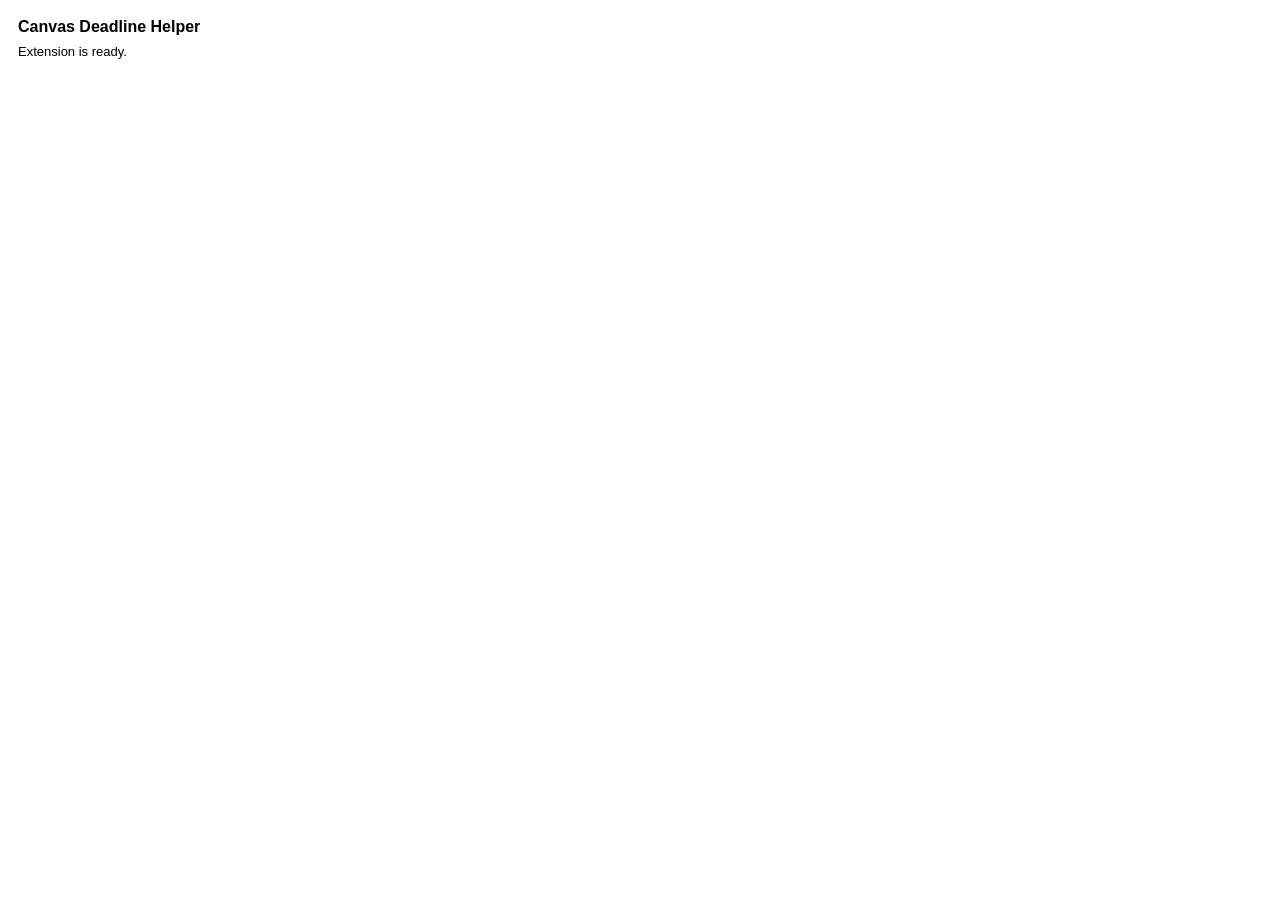
==== popup.html @ a5333c0f "Build and test basic Chrome extension" ====
<!DOCTYPE html>
<html lang="en">
<head>
  <meta charset="UTF-8" />
  <title>Canvas Deadline Helper</title>
  <style>
    body {
      font-family: sans-serif;
      width: 220px;
      padding: 10px;
    }
    h1 {
      font-size: 16px;
      margin: 0 0 8px 0;
    }
    p {
      font-size: 13px;
      margin: 0;
    }
  </style>
</head>
<body>
  <h1>Canvas Deadline Helper</h1>
  <p>Extension is ready.</p>
  <script src="popup.js"></script>
</body>
</html>
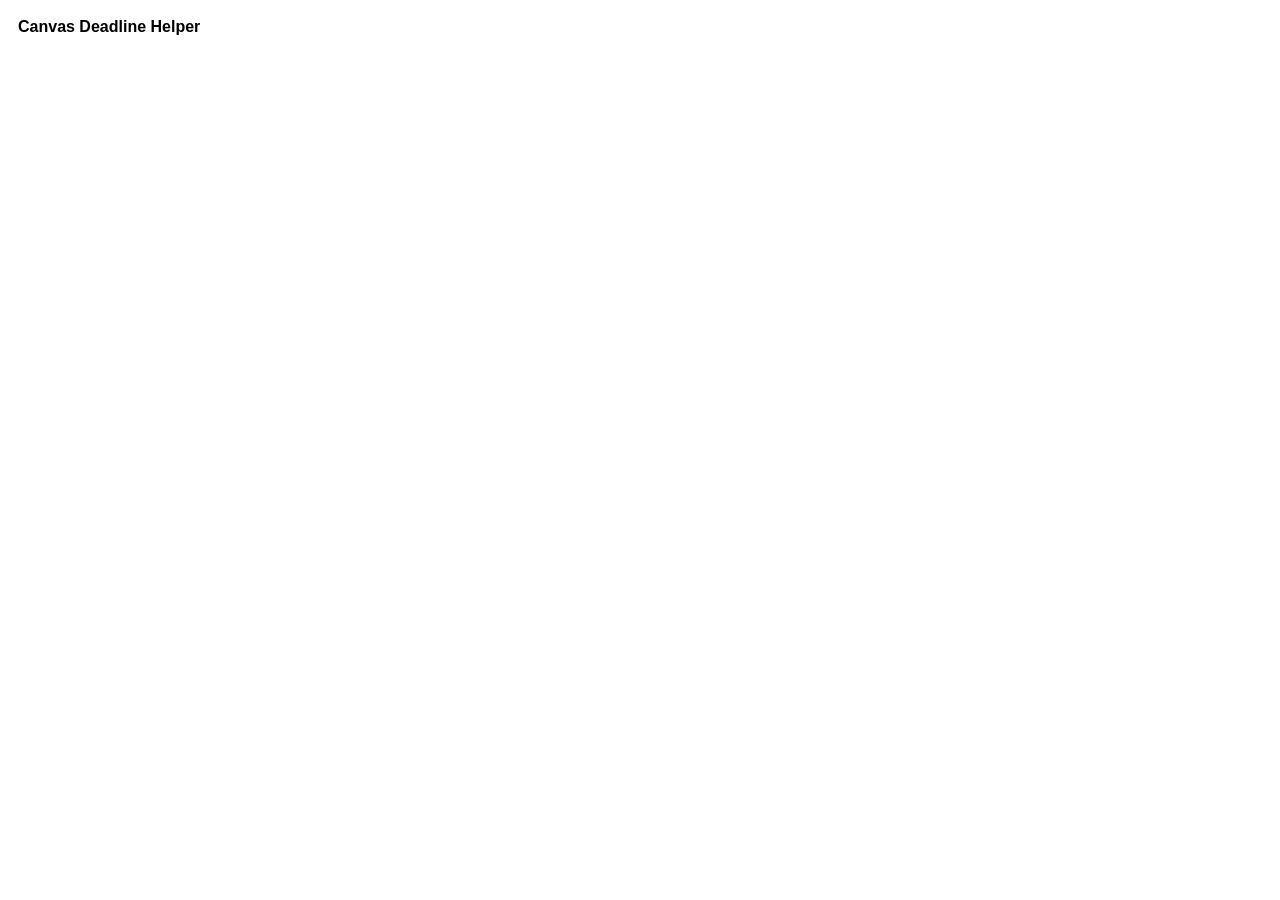
==== commit 6ac6dbfb: "Fix Canvas popup and deadline highlighting" ====
--- a/popup.html
+++ b/popup.html
@@ -6,7 +6,7 @@
   <style>
     body {
       font-family: sans-serif;
-      width: 220px;
+      width: 260px;
       padding: 10px;
     }
     h1 {
@@ -17,11 +17,32 @@
       font-size: 13px;
       margin: 0;
     }
+    ul {
+      list-style: none;
+      margin: 0;
+      padding: 0;
+    }
+    li {
+      padding: 6px 0;
+      border-bottom: 1px solid #e0e0e0;
+    }
+    li:last-child {
+      border-bottom: none;
+    }
+    .assignment-name {
+      font-size: 13px;
+      font-weight: bold;
+    }
+    .assignment-due {
+      font-size: 12px;
+      color: #444;
+    }
   </style>
 </head>
 <body>
   <h1>Canvas Deadline Helper</h1>
-  <p>Extension is ready.</p>
+  <p id="message"></p>
+  <ul id="assignment-list"></ul>
   <script src="popup.js"></script>
 </body>
 </html>
